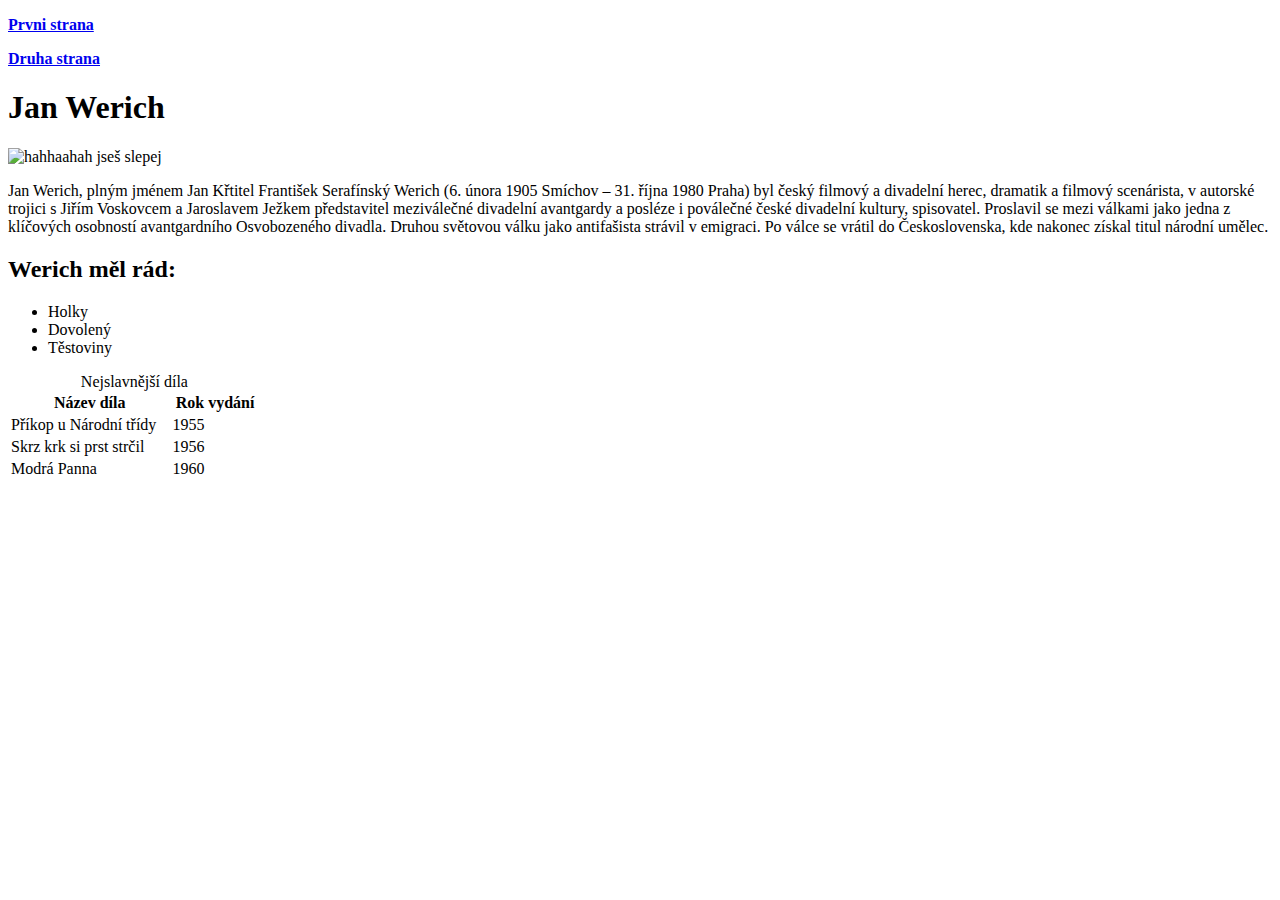
==== Werich/index.html @ 74a392ae "Rename new/folder/Werich/index.html to Werich/index.html" ====
<!DOCTYPE html>
<!DOCTYPE html>
<html lang="en">
<head>
    <meta charset="UTF-8">
    <meta http-equiv="X-UA-Compatible" content="IE=edge">
    <meta name="viewport" content="width=device-width, initial-scale=1.0">
    <title>Document</title>
    <link rel="stylesheet" href="style.css">

</head>


<body>
    <p><strong><a href="./index.html"> Prvni strana</a></strong></p>
    <p><strong><a href="./druhy.html"> Druha strana</a></strong></p>

    <h1>Jan Werich</h1>
    <img src = "./werich.jpg" alt = "hahhaahah jseš slepej">
    <p>Jan Werich, plným jménem Jan Křtitel František Serafínský Werich (6. února 1905 Smíchov – 31. října 1980 Praha) byl český filmový a divadelní herec, dramatik a filmový scenárista, v autorské trojici s Jiřím Voskovcem a Jaroslavem Ježkem představitel meziválečné divadelní avantgardy a posléze i poválečné české divadelní kultury, spisovatel. Proslavil se mezi válkami jako jedna z klíčových osobností avantgardního Osvobozeného divadla. Druhou světovou válku jako antifašista strávil v emigraci. Po válce se vrátil do Československa, kde nakonec získal titul národní umělec.</p>
    <h2>Werich měl rád:</h2>
    <ul>
        <li>Holky</li>
        <li>Dovolený</li>
        <li>Těstoviny</li>
    </ul>
    <table style="width:20%">
        <caption>Nejslavnější díla</caption>
        <tr>
            <th>Název díla</th>
            <th>Rok vydání</th>
        </tr>
        <tr>
            <td>Příkop u Národní třídy</td>
            <td>1955</td>
        </tr>
        <tr>
            <td>Skrz krk si prst strčil</td>
            <td>1956</td>
        </tr>
        <tr>
            <td>Modrá Panna</td>
            <td>1960</td>
        </tr>
    </table>

    
</body>
</html>
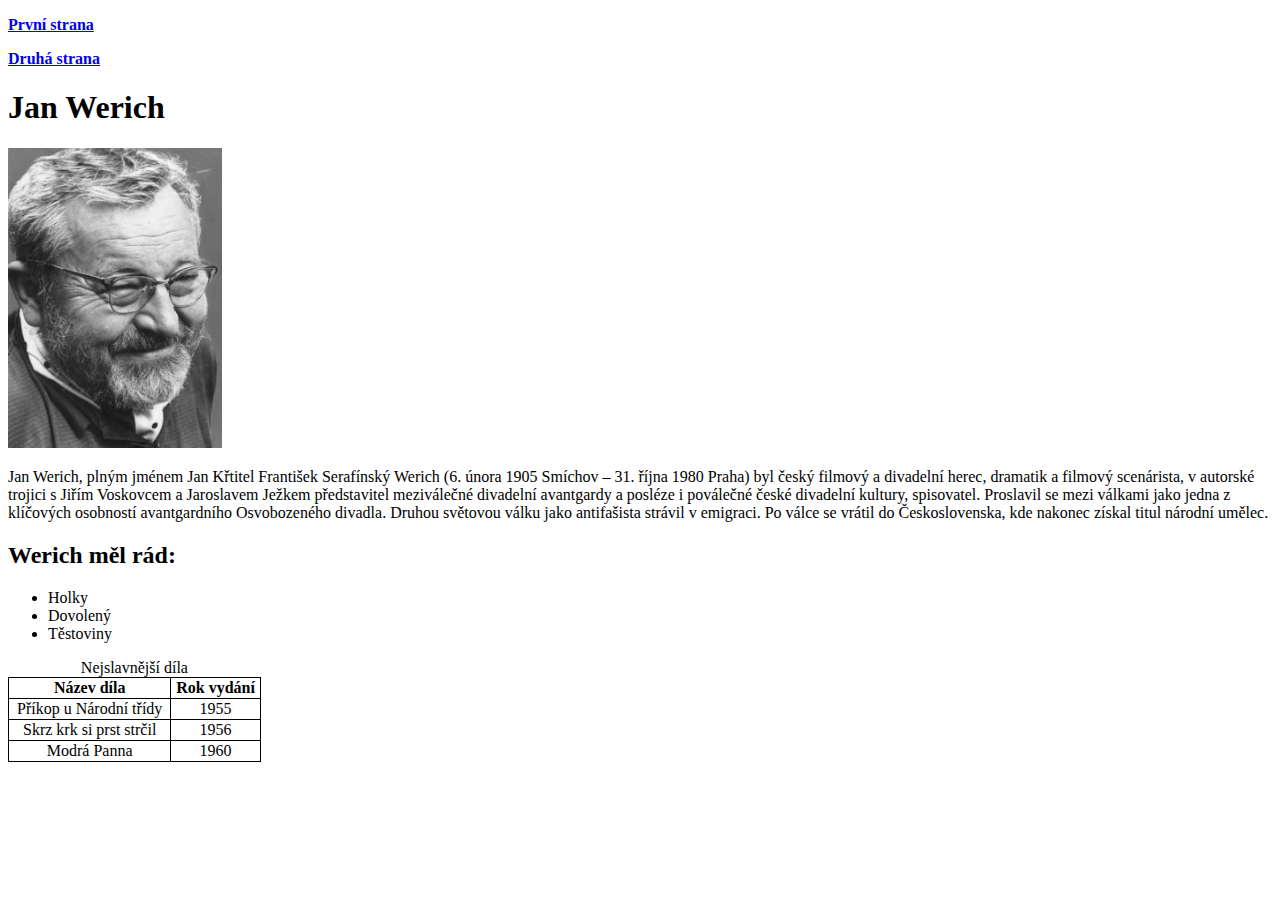
==== commit f039a1b0: "Update index.html" ====
--- a/Werich/index.html
+++ b/Werich/index.html
@@ -12,8 +12,8 @@
 
 
 <body>
-    <p><strong><a href="./index.html"> Prvni strana</a></strong></p>
-    <p><strong><a href="./druhy.html"> Druha strana</a></strong></p>
+    <p><strong><a href="./index.html"> První strana</a></strong></p>
+    <p><strong><a href="./druhy.html"> Druhá strana</a></strong></p>
 
     <h1>Jan Werich</h1>
     <img src = "./werich.jpg" alt = "hahhaahah jseš slepej">
--- a/Werich/style.css
+++ b/Werich/style.css
@@ -0,0 +1,10 @@
+img {
+    height: 300px;
+}
+table, th, td {
+    border: 1px solid black;
+    border-collapse: collapse;
+}
+td {
+    text-align: center;
+  }
